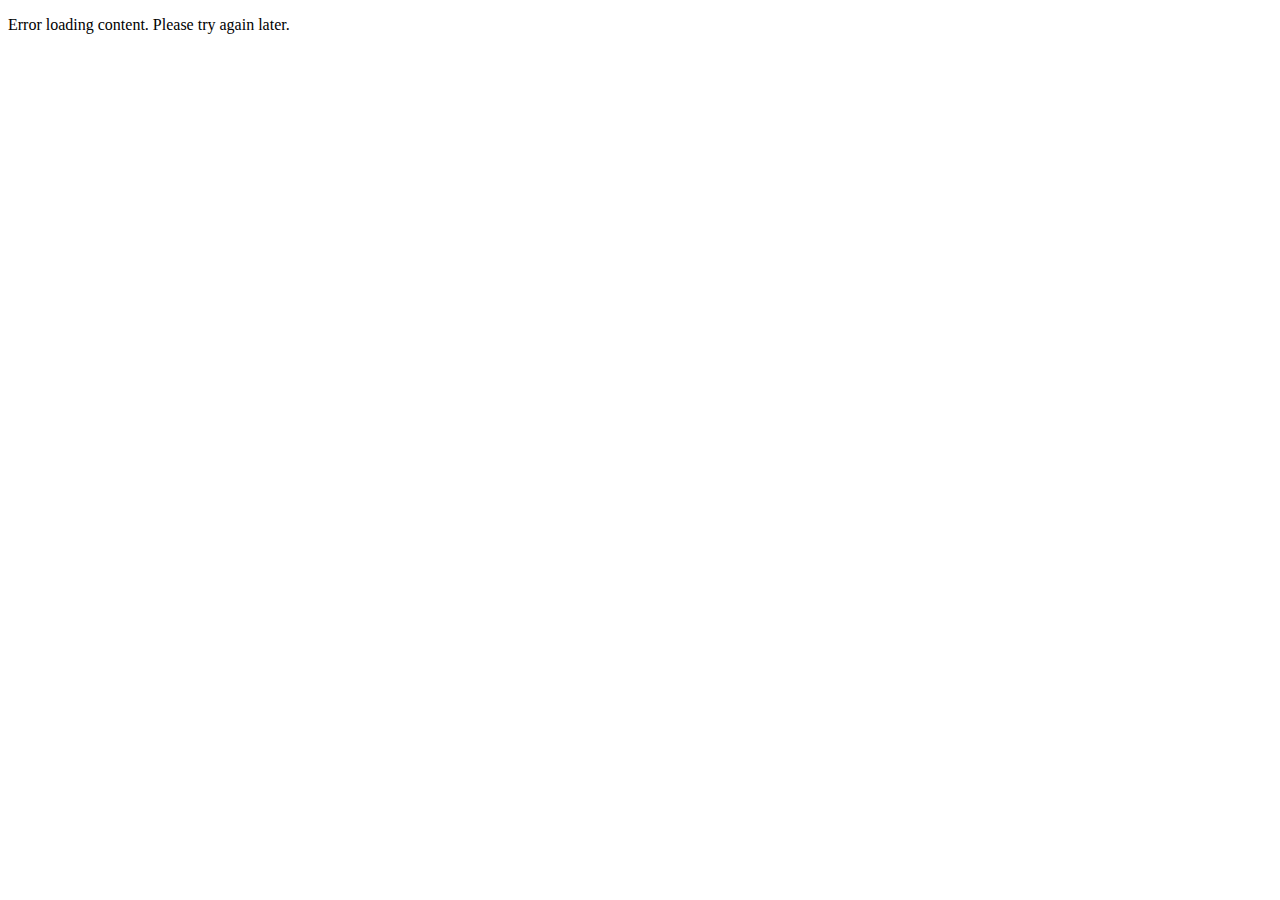
==== components/contact-us/contact.html @ 8afb7074 "css" ====
<!DOCTYPE html>
<html lang="en">
<head>
    <meta charset="UTF-8">
    <meta name="viewport" content="width=device-width, initial-scale=1.0">
    <title>Contact</title>
    <script src="contact.js"></script>
</head>
<body>
    <contact-us></contact-us>
</body>
</html>
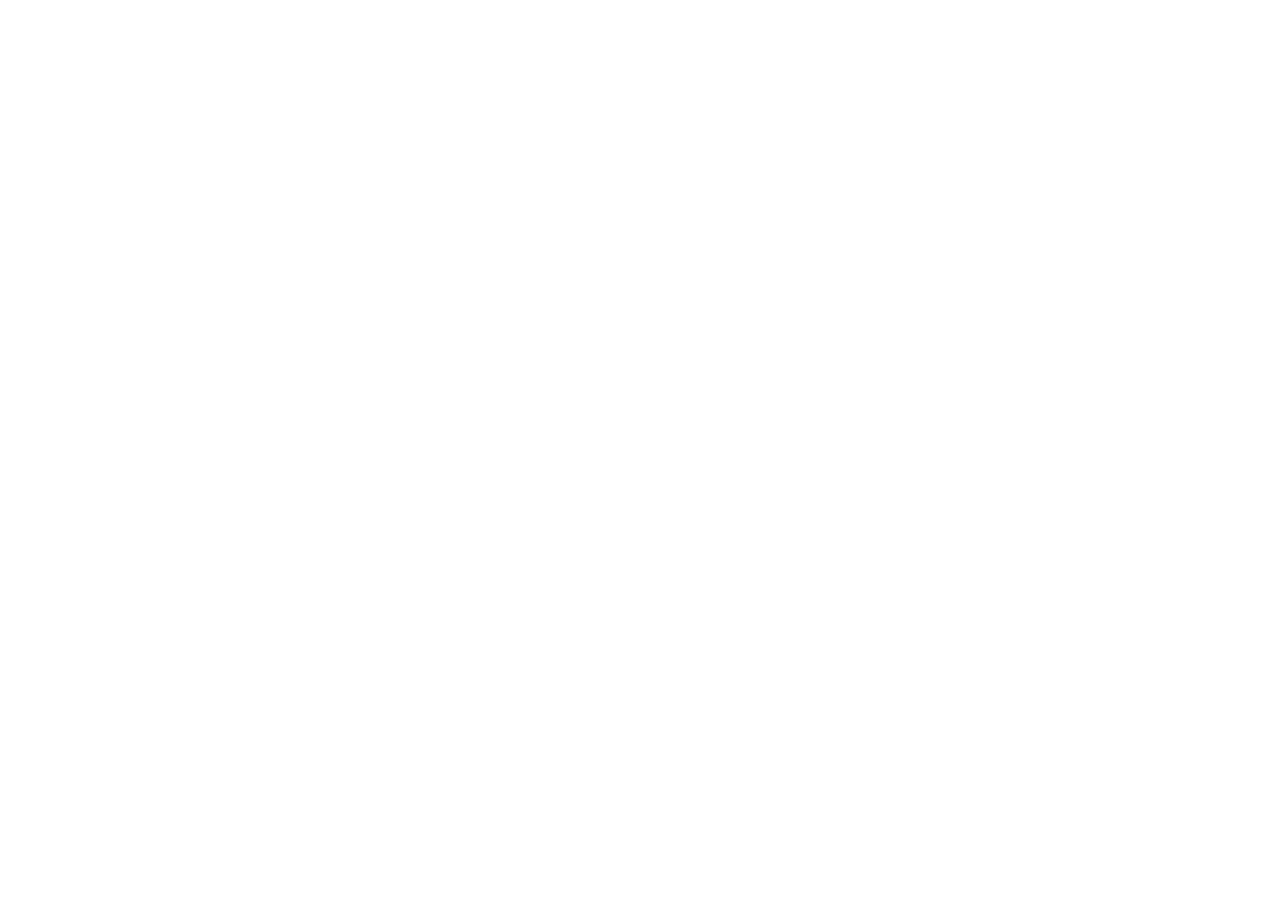
==== commit 5bafa428: "sections" ====
--- a/components/contact-us/contact.html
+++ b/components/contact-us/contact.html
@@ -1,12 +1,31 @@
 <!DOCTYPE html>
 <html lang="en">
-<head>
-    <meta charset="UTF-8">
-    <meta name="viewport" content="width=device-width, initial-scale=1.0">
-    <title>Contact</title>
-    <script src="contact.js"></script>
-</head>
-<body>
+  <head>
+    <meta charset="UTF-8" />
+    <meta name="viewport" content="width=device-width, initial-scale=1.0" />
+    <title>Contact Us</title>
+    <script src="components/contact-us/contact.js" type="module"></script>
+  </head>
+  <body>
+    <template id="contact-us-template">
+      <div class="main">
+        <div class="about-header">
+          <h2 class="contact-title"></h2>
+          <p class="contact-subtitle"></p>
+        </div>
+        <div class="contact-container">
+          <div class="contact-info">
+            <p class="contact-email"></p>
+            <p class="contact-phone"></p>
+            <p class="contact-address"></p>
+            <p class="contact-map-link"></p>
+          </div>
+          <div class="mapouter">
+            <iframe class="google-map"></iframe>
+          </div>
+        </div>
+      </div>
+    </template>
     <contact-us></contact-us>
-</body>
-</html>+  </body>
+</html>
